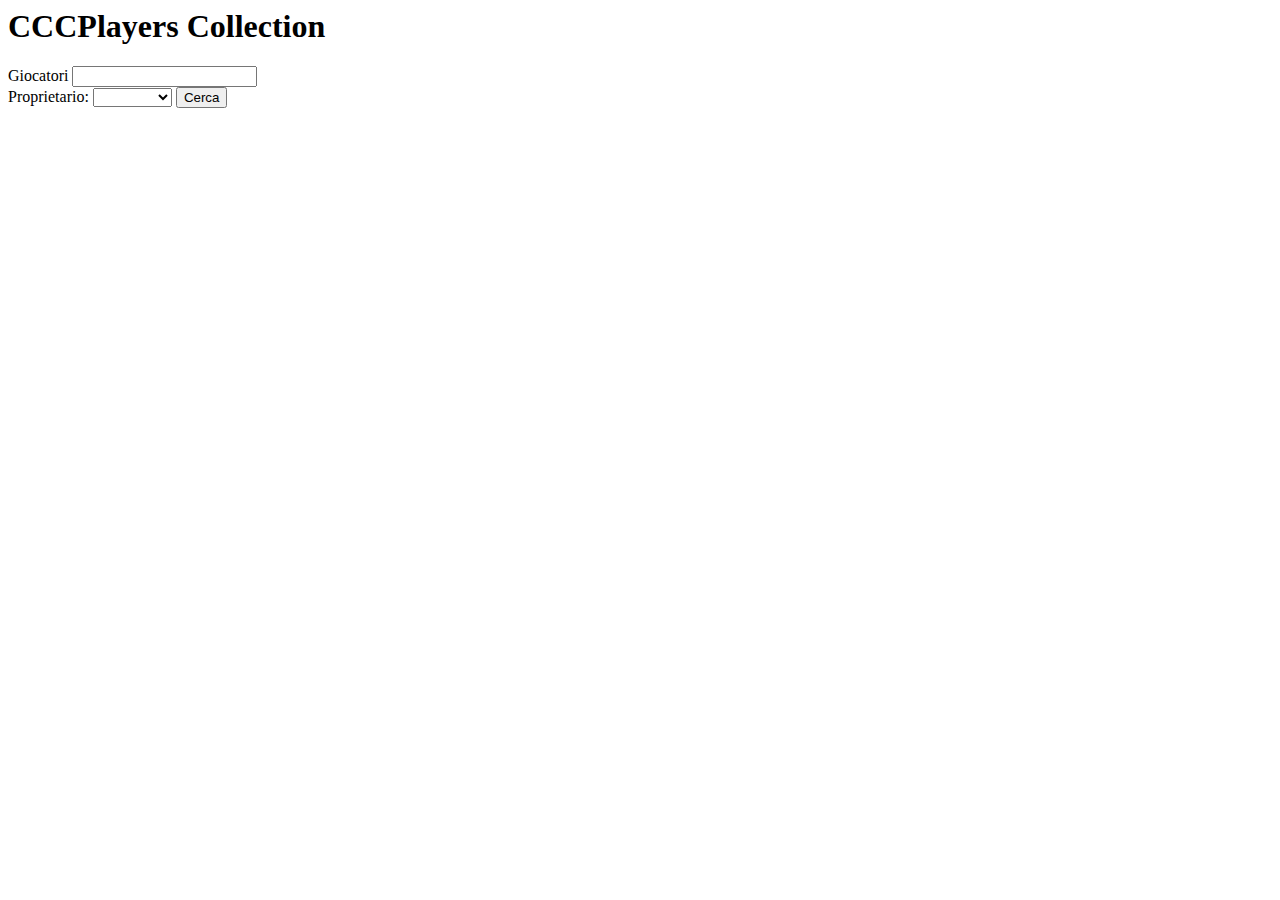
==== site/team_collection.html @ 70ef2abe "Site initial commit" ====
<html lang="en">
<head>
  <meta charset="utf-8">

  <title>CCCPlayers collection</title>
  <meta name="description" content="Games from cccplayers">
  <meta name="author" content="Alessandro Lorenzi">

  <link rel="stylesheet" href="css/styles.css?v=1.0">

</head>

<body>
    <h1>CCCPlayers Collection</h1>

    Giocatori <input type="text" id="players"/><br>
    Proprietario: <select id="owner">
        <option value=""></option>    
        <option value="alorenzi">alorenzi</option>
        <option value="s2488">s2488</option>
        <option value="iltommy">iltommy</option>
        <option value="deferu">deferu</option>
        <option value="Ruzzante">Ruzzante</option>
    </select>

    <input type="button" value="Cerca" onclick="reload_games();">
    <div id="games"></div>

    <script
    src="https://code.jquery.com/jquery-3.4.1.min.js"
    integrity="sha256-CSXorXvZcTkaix6Yvo6HppcZGetbYMGWSFlBw8HfCJo="
    crossorigin="anonymous"></script>
    <script src="js/scripts.js"></script>
</body>
</html>
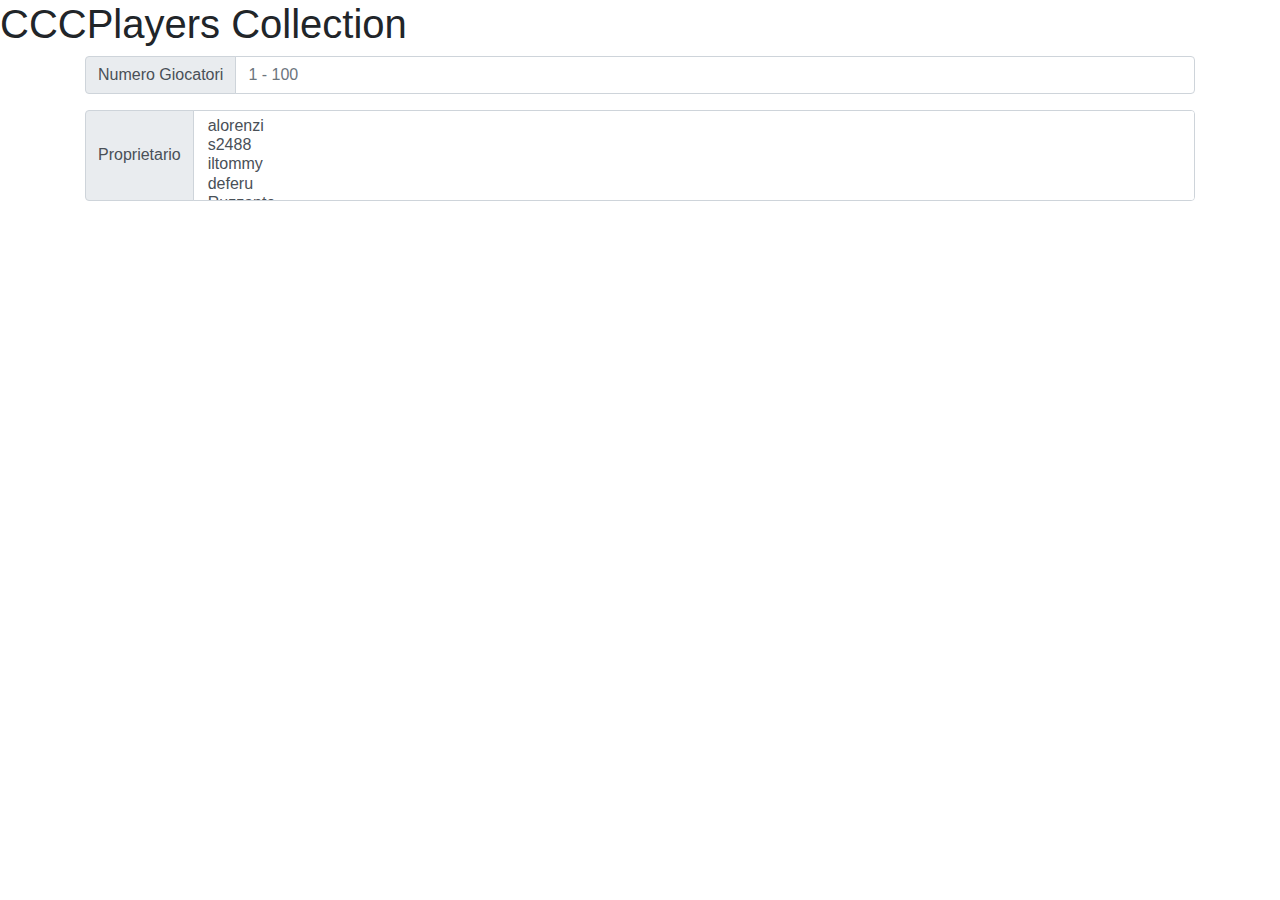
==== commit 23118c8a: "style and usability" ====
--- a/site/team_collection.html
+++ b/site/team_collection.html
@@ -5,31 +5,42 @@
   <title>CCCPlayers collection</title>
   <meta name="description" content="Games from cccplayers">
   <meta name="author" content="Alessandro Lorenzi">
-
+  <link rel="stylesheet" href="https://maxcdn.bootstrapcdn.com/bootstrap/4.0.0/css/bootstrap.min.css" integrity="sha384-Gn5384xqQ1aoWXA+058RXPxPg6fy4IWvTNh0E263XmFcJlSAwiGgFAW/dAiS6JXm" crossorigin="anonymous">
   <link rel="stylesheet" href="css/styles.css?v=1.0">
+  <link rel="stylesheet" href="css/bootstrap-multiselect.css">
 
 </head>
 
 <body>
     <h1>CCCPlayers Collection</h1>
+    <div class="container">
+     <div class="input-group mb-3">
+        <div class="input-group-prepend">
+          <span class="input-group-text" id="basic-addon1">Numero Giocatori</span>
+        </div>
+        <input type="text" class="form-control" placeholder="1 - 100" id="players" aria-label="Username" aria-describedby="basic-addon1" onkeyup="reload_games()">
+      </div>
 
-    Giocatori <input type="text" id="players"/><br>
-    Proprietario: <select id="owner">
-        <option value=""></option>    
-        <option value="alorenzi">alorenzi</option>
-        <option value="s2488">s2488</option>
-        <option value="iltommy">iltommy</option>
-        <option value="deferu">deferu</option>
-        <option value="Ruzzante">Ruzzante</option>
-    </select>
+      <div class="input-group mb-3">
+        <div class="input-group-prepend">
+          <label class="input-group-text" for="inputGroupSelect01">Proprietario</label>
+        </div>
+        <select class="custom-select" multiple="true" id="owner" >
+            <option value="alorenzi">alorenzi</option>
+            <option value="s2488">s2488</option>
+            <option value="iltommy">iltommy</option>
+            <option value="deferu">deferu</option>
+            <option value="Ruzzante">Ruzzante</option>
+            <option value="R4Zi€l">R4Zi€l</option>
+        </select>
+      </div>
 
-    <input type="button" value="Cerca" onclick="reload_games();">
     <div id="games"></div>
-
-    <script
-    src="https://code.jquery.com/jquery-3.4.1.min.js"
-    integrity="sha256-CSXorXvZcTkaix6Yvo6HppcZGetbYMGWSFlBw8HfCJo="
-    crossorigin="anonymous"></script>
+    </div>
+    <script src="https://code.jquery.com/jquery-3.4.1.min.js" integrity="sha256-CSXorXvZcTkaix6Yvo6HppcZGetbYMGWSFlBw8HfCJo=" crossorigin="anonymous"></script>
+    <script src="https://cdnjs.cloudflare.com/ajax/libs/popper.js/1.12.9/umd/popper.min.js" integrity="sha384-ApNbgh9B+Y1QKtv3Rn7W3mgPxhU9K/ScQsAP7hUibX39j7fakFPskvXusvfa0b4Q" crossorigin="anonymous"></script>
+    <script src="https://maxcdn.bootstrapcdn.com/bootstrap/4.0.0/js/bootstrap.min.js" integrity="sha384-JZR6Spejh4U02d8jOt6vLEHfe/JQGiRRSQQxSfFWpi1MquVdAyjUar5+76PVCmYl" crossorigin="anonymous"></script>
     <script src="js/scripts.js"></script>
+    <script src="js/bootstrap-multiselect.js"></script>
 </body>
 </html>